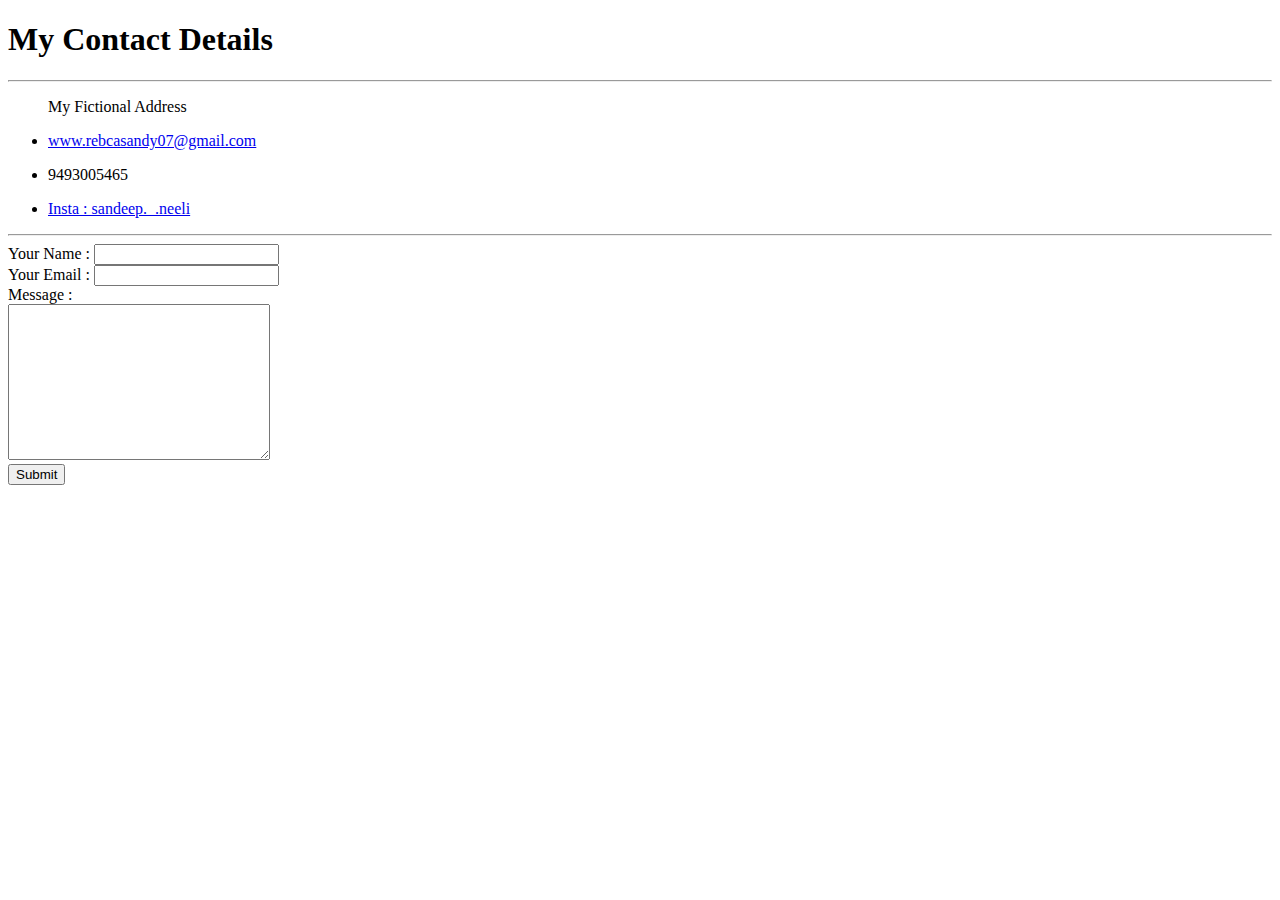
==== contactD.html @ d2f0fa73 "Added initial things" ====
<!DOCTYPE html>
<html lang="en" dir="ltr">
  <head>
    <meta charset="utf-8">
    <title>Contact Details</title>
  </head>
  <body>
    <h1>My Contact Details</h1>
    <hr>
    <ul>
      <p>My Fictional Address</p>
      <li><a href="https://www.google.com/intl/en-GB/gmail/about/">www.rebcasandy07@gmail.com</a></li>
      <p><li>9493005465</li></p>
      <p><li><a href="https://www.instagram.com/?hl=en">Insta : sandeep._.neeli</a></li></p>
    </ul>
    <hr>
    <form  action="https://mail.google.com/mail/u/0/#inbox?compose=new" method="post" enctype="text/plain">
      <label >Your Name : </label>
      <input type="text" name="yourName" value=""><br>
      <label>Your Email :</label>
      <input type="email" name="yourEmail" value=""><br>
      <label>Message : </label><br>
      <textarea name="yourMessage" rows="10" cols="30"></textarea><br>
      <input type="submit" name=""  >
    </form>
  </body>
</html>
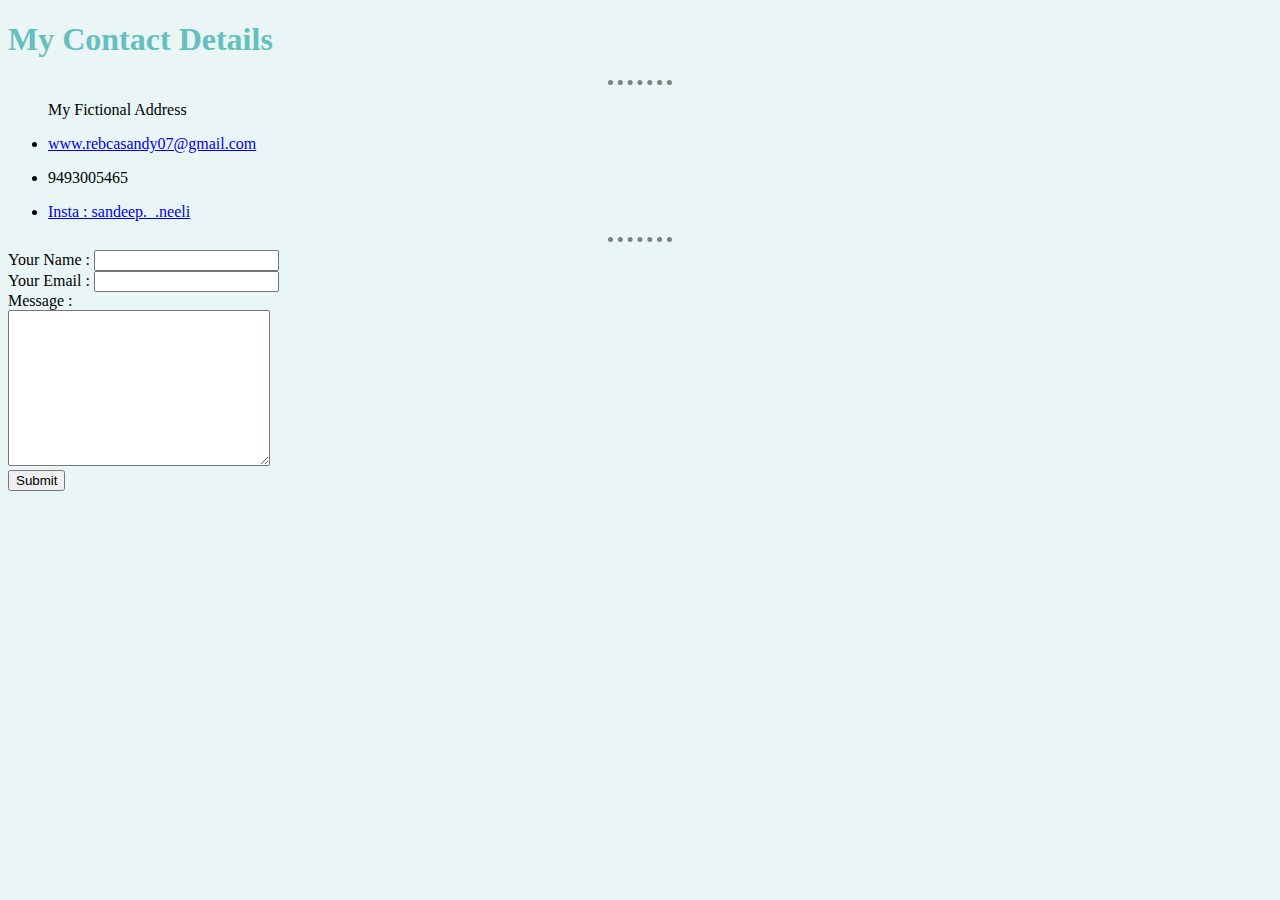
==== commit 31224644: "Update contactD.html" ====
--- a/contactD.html
+++ b/contactD.html
@@ -3,6 +3,7 @@
   <head>
     <meta charset="utf-8">
     <title>Contact Details</title>
+    <link rel="stylesheet" href="css/styles.css">
   </head>
   <body>
     <h1>My Contact Details</h1>
--- a/css/styles.css
+++ b/css/styles.css
@@ -0,0 +1,18 @@
+body{
+  background-color : #EAF6F6;
+
+}
+hr{
+
+  border-style:none;
+  border-top-style: dotted;
+  border-color: grey;
+  border-width: 5px;
+width: 5%;
+}
+h1{
+  color :#66BFBF;
+}
+h3{
+  color :#66BFBF;
+}
